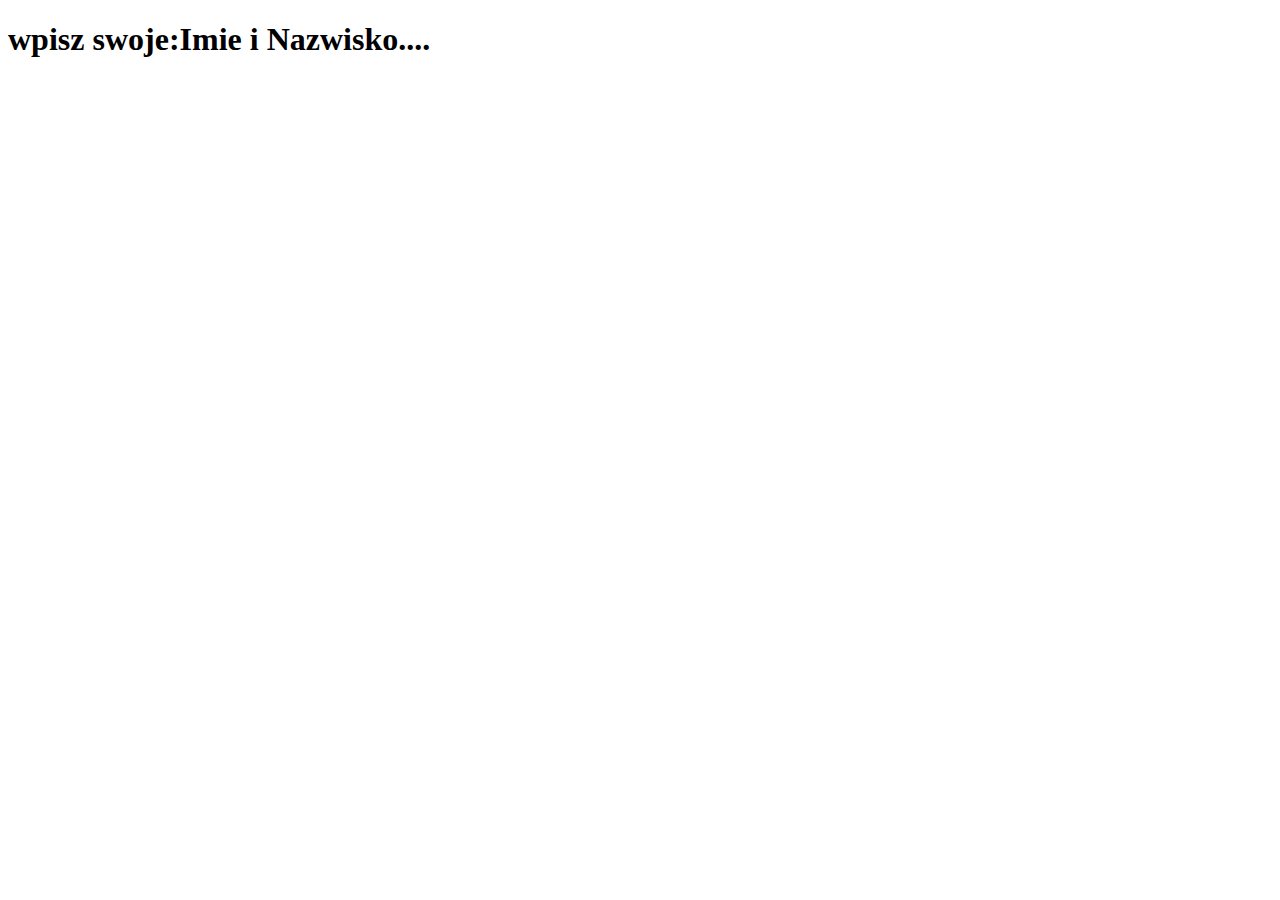
==== index.html @ 4ff21454 "Initial commit" ====
<!DOCTYPE html>
<html>
  <head>
    <title> wpisz swoje:Imie i Nazwisko....</title>
    <meta charset="UTF-8" />
    <link rel="stylesheet" type="text/html" href="style.css" />
  </head>

  <body>
  <h1>wpisz swoje:Imie i Nazwisko....</h1>

    <script src="index.js"></script>
  </body>
</html>
---- style.css ----
body {
color: darkgrey;
}
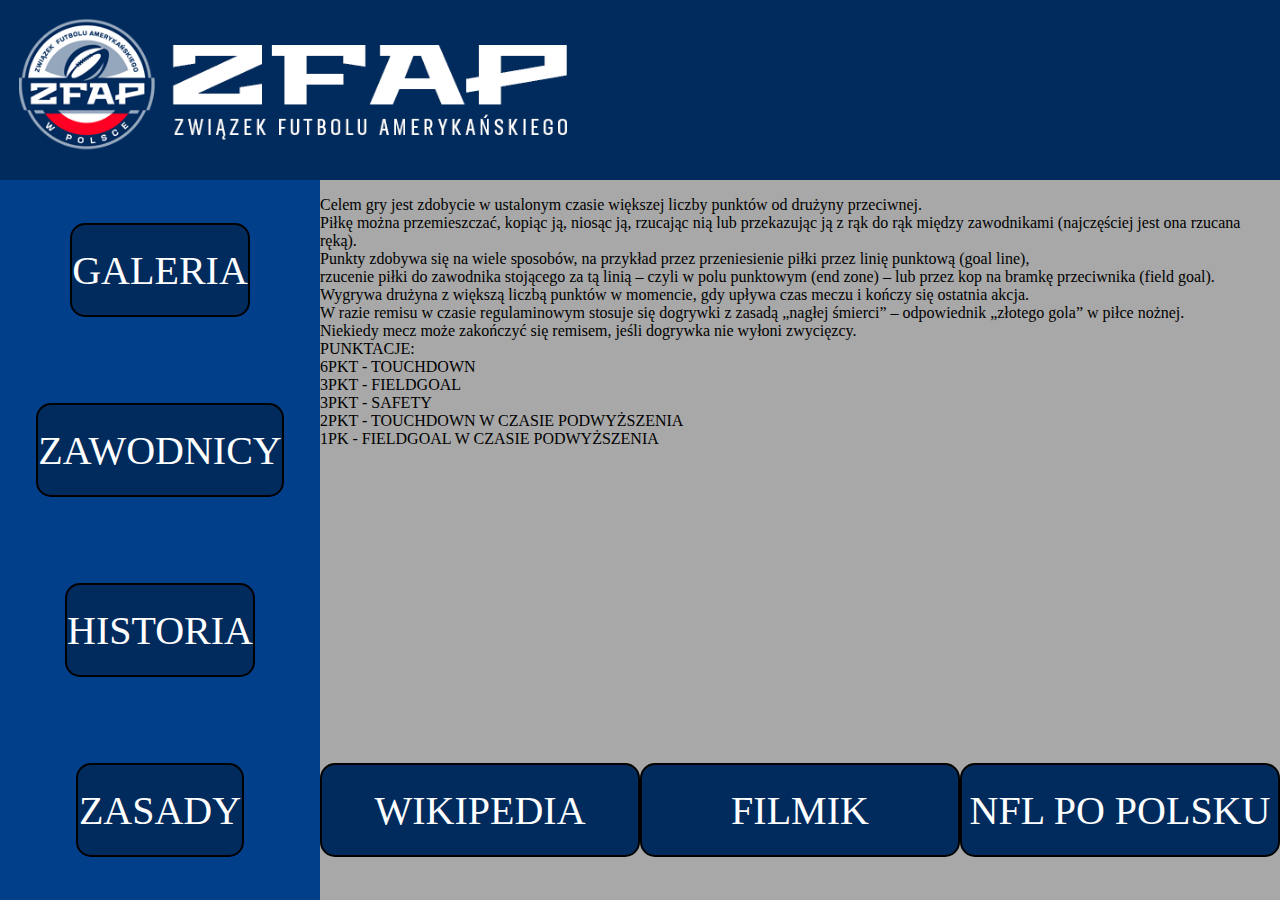
==== commit 1fd0074d: "Add files via upload" ====
--- a/index.html
+++ b/index.html
@@ -1,14 +1,79 @@
-<!DOCTYPE html>
-<html>
-  <head>
-    <title> wpisz swoje:Imie i Nazwisko....</title>
-    <meta charset="UTF-8" />
-    <link rel="stylesheet" type="text/html" href="style.css" />
-  </head>
-
-  <body>
-  <h1>wpisz swoje:Imie i Nazwisko....</h1>
-
-    <script src="index.js"></script>
-  </body>
-</html>
+<!DOCTYPE html>
+<html lang="en">
+<head>
+    <meta charset="UTF-8">
+    <meta name="viewport" content="width=device-width, initial-scale=1.0">
+    <link rel="stylesheet" href="style.css">
+    <title>Document</title>
+</head>
+<body>
+    <!DOCTYPE html>
+<html lang="en">
+<head>
+    <meta charset="UTF-8">
+    <link rel="stylesheet" href="style.css">
+    <meta name="viewport" content="width=device-width, initial-scale=1.0">
+    <title>Document</title>
+</head>
+<body>
+    <div class="container">
+        <div class="title">
+        <img src="ZFAP_LOGO_ALTER.png" class="zfap">
+        </div>
+        <div class="main">
+            <div class="left">
+                <a href="">
+                    <div class="a">
+                        GALERIA
+                    </div>
+                </a>
+                <a href="index.php">
+                    <div class="a">
+                        ZAWODNICY
+                    </div>
+                </a>
+                <a href="index2.html">
+                <div class="a">
+                    HISTORIA
+                </div>
+                </a>
+                <a href="index.html">
+                <div class="a">
+                    ZASADY
+                </div>
+                </a>
+            </div>
+            <div class="righta">
+                <div class="up">
+                    <p>
+                        
+                        Celem gry jest zdobycie w ustalonym czasie większej liczby punktów od drużyny przeciwnej.
+                    </br>
+                        Piłkę można przemieszczać, kopiąc ją, niosąc ją, rzucając nią lub przekazując ją z rąk do rąk między zawodnikami (najczęściej jest ona rzucana ręką).
+                    </br>
+                     Punkty zdobywa się na wiele sposobów, na przykład przez przeniesienie piłki przez linię punktową (goal line),</br>
+                      rzucenie piłki do zawodnika stojącego za tą linią – czyli w polu punktowym (end zone) – lub przez kop na bramkę przeciwnika (field goal).</br>
+                       Wygrywa drużyna z większą liczbą punktów w momencie, gdy upływa czas meczu i kończy się ostatnia akcja.</br>
+                        W razie remisu w czasie regulaminowym stosuje się dogrywki z zasadą „nagłej śmierci” – odpowiednik „złotego gola” w piłce nożnej.</br>
+                         Niekiedy mecz może zakończyć się remisem, jeśli dogrywka nie wyłoni zwycięzcy.</br>
+                         PUNKTACJE:</br>
+                         6PKT - TOUCHDOWN
+                        </br>
+                        3PKT - FIELDGOAL</br>
+                        3PKT - SAFETY</br>
+                        2PKT - TOUCHDOWN W CZASIE PODWYŻSZENIA</br>
+                        1PK - FIELDGOAL W CZASIE PODWYŻSZENIA</br>
+                    </p>
+                </div>
+                <div class="down">
+                    <a href="https://pl.wikipedia.org/wiki/Futbol_ameryka%C5%84ski"><div class="mat">WIKIPEDIA</div> </a>
+                    <a href="https://www.youtube.com/watch?v=Ze8cXaQezLc"><div class="mat">FILMIK</div> </a>
+                    <a href="https://nflpopolsku.wordpress.com/zasady-futbolu-amerykanskiego-mocno-uproszczone/"><div class="mat">NFL PO POLSKU</div> </a>
+                </div>
+            </div>
+        </div>
+    </div>
+</body>
+</html>
+</body>
+</html>--- a/style.css
+++ b/style.css
@@ -1,3 +1,110 @@
-body {
-color: darkgrey;
-}
+body{
+    margin: 0;
+    padding: 0;
+}
+.container{
+    display: flex;
+    flex-direction: column;
+    height: 100vh;
+    width: 100vw;
+}
+.title{
+    display: flex;
+    height: 20vh;
+    flex-basis: 100%;
+    background-color: 	rgb(1, 43, 93);
+}
+    .zfap{
+        height: 20vh;
+        flex-basis:30%;
+    }
+.main{
+    display: flex;
+    height: 80vh;
+    flex-basis: 100%;
+}
+    .left{
+        display: flex;
+        flex-wrap: wrap;
+        height: 80vh;
+        background-color: 	rgb(1, 63, 139);
+        justify-content: space-around;
+        align-items: center;
+        flex-basis: 25%;
+    }
+        a{
+            display: flex;
+            border: black 2px solid;
+            border-radius: 15px;
+            justify-content: center;
+            align-items: center;
+            flex-basis: 51%;
+            height: 10vh;
+            text-decoration: none;
+            background-color: 	rgb(1, 43, 93);
+        }
+        a:hover{
+            background-color: rgb(0, 53, 119)
+        }
+        .a{
+            color: white;
+            font-size: 40px;
+            text-decoration: none;
+        }
+        .mat{
+            color: white;
+            font-size: 40px;
+            text-decoration: none;
+        }
+    .right{
+        display: flex;
+        height: 80vh;
+        flex-basis: 75%;
+        background-color: rgb(168, 168, 168);
+    }
+    .righta{
+        display: flex;
+        height: 80vh;
+        flex-wrap: wrap;
+        flex-basis: 75%;
+        background-color: rgb(168, 168, 168);
+    }
+        .up{
+            height: 60vh;
+            flex-basis: 100%;
+        }
+        .down{
+            height: 20vh;
+            flex-basis: 100%;
+            display: flex;
+            justify-content: space-around;
+            align-items: center;
+        }
+        .ins{
+            display: flex;
+            justify-content: center;
+            align-items: center;
+            height: 80vh;
+            flex-basis: 50%;
+            border: gray 1px solid;
+            background-color: rgb(168, 168, 168);
+        }
+        .tabela{
+            display: flex;
+            justify-content: center;
+            align-items: center;
+            height: 80vh;
+            border: gray 1px solid;
+            flex-basis: 50%;
+            background-color: rgb(168, 168, 168);
+        }
+            .tabelka{
+                border: rgb(1, 43, 93) 5px solid;
+                background-color: rgb(0, 89, 197);
+            }
+                td{
+                    border: rgb(1, 63, 139) 1px solid;
+                }
+                tr{
+                    border: rgb(1, 63, 139) 1px solid;
+                }--- a/style.css
+++ b/style.css
@@ -1,3 +1,110 @@
-body {
-color: darkgrey;
-}
+body{
+    margin: 0;
+    padding: 0;
+}
+.container{
+    display: flex;
+    flex-direction: column;
+    height: 100vh;
+    width: 100vw;
+}
+.title{
+    display: flex;
+    height: 20vh;
+    flex-basis: 100%;
+    background-color: 	rgb(1, 43, 93);
+}
+    .zfap{
+        height: 20vh;
+        flex-basis:30%;
+    }
+.main{
+    display: flex;
+    height: 80vh;
+    flex-basis: 100%;
+}
+    .left{
+        display: flex;
+        flex-wrap: wrap;
+        height: 80vh;
+        background-color: 	rgb(1, 63, 139);
+        justify-content: space-around;
+        align-items: center;
+        flex-basis: 25%;
+    }
+        a{
+            display: flex;
+            border: black 2px solid;
+            border-radius: 15px;
+            justify-content: center;
+            align-items: center;
+            flex-basis: 51%;
+            height: 10vh;
+            text-decoration: none;
+            background-color: 	rgb(1, 43, 93);
+        }
+        a:hover{
+            background-color: rgb(0, 53, 119)
+        }
+        .a{
+            color: white;
+            font-size: 40px;
+            text-decoration: none;
+        }
+        .mat{
+            color: white;
+            font-size: 40px;
+            text-decoration: none;
+        }
+    .right{
+        display: flex;
+        height: 80vh;
+        flex-basis: 75%;
+        background-color: rgb(168, 168, 168);
+    }
+    .righta{
+        display: flex;
+        height: 80vh;
+        flex-wrap: wrap;
+        flex-basis: 75%;
+        background-color: rgb(168, 168, 168);
+    }
+        .up{
+            height: 60vh;
+            flex-basis: 100%;
+        }
+        .down{
+            height: 20vh;
+            flex-basis: 100%;
+            display: flex;
+            justify-content: space-around;
+            align-items: center;
+        }
+        .ins{
+            display: flex;
+            justify-content: center;
+            align-items: center;
+            height: 80vh;
+            flex-basis: 50%;
+            border: gray 1px solid;
+            background-color: rgb(168, 168, 168);
+        }
+        .tabela{
+            display: flex;
+            justify-content: center;
+            align-items: center;
+            height: 80vh;
+            border: gray 1px solid;
+            flex-basis: 50%;
+            background-color: rgb(168, 168, 168);
+        }
+            .tabelka{
+                border: rgb(1, 43, 93) 5px solid;
+                background-color: rgb(0, 89, 197);
+            }
+                td{
+                    border: rgb(1, 63, 139) 1px solid;
+                }
+                tr{
+                    border: rgb(1, 63, 139) 1px solid;
+                }